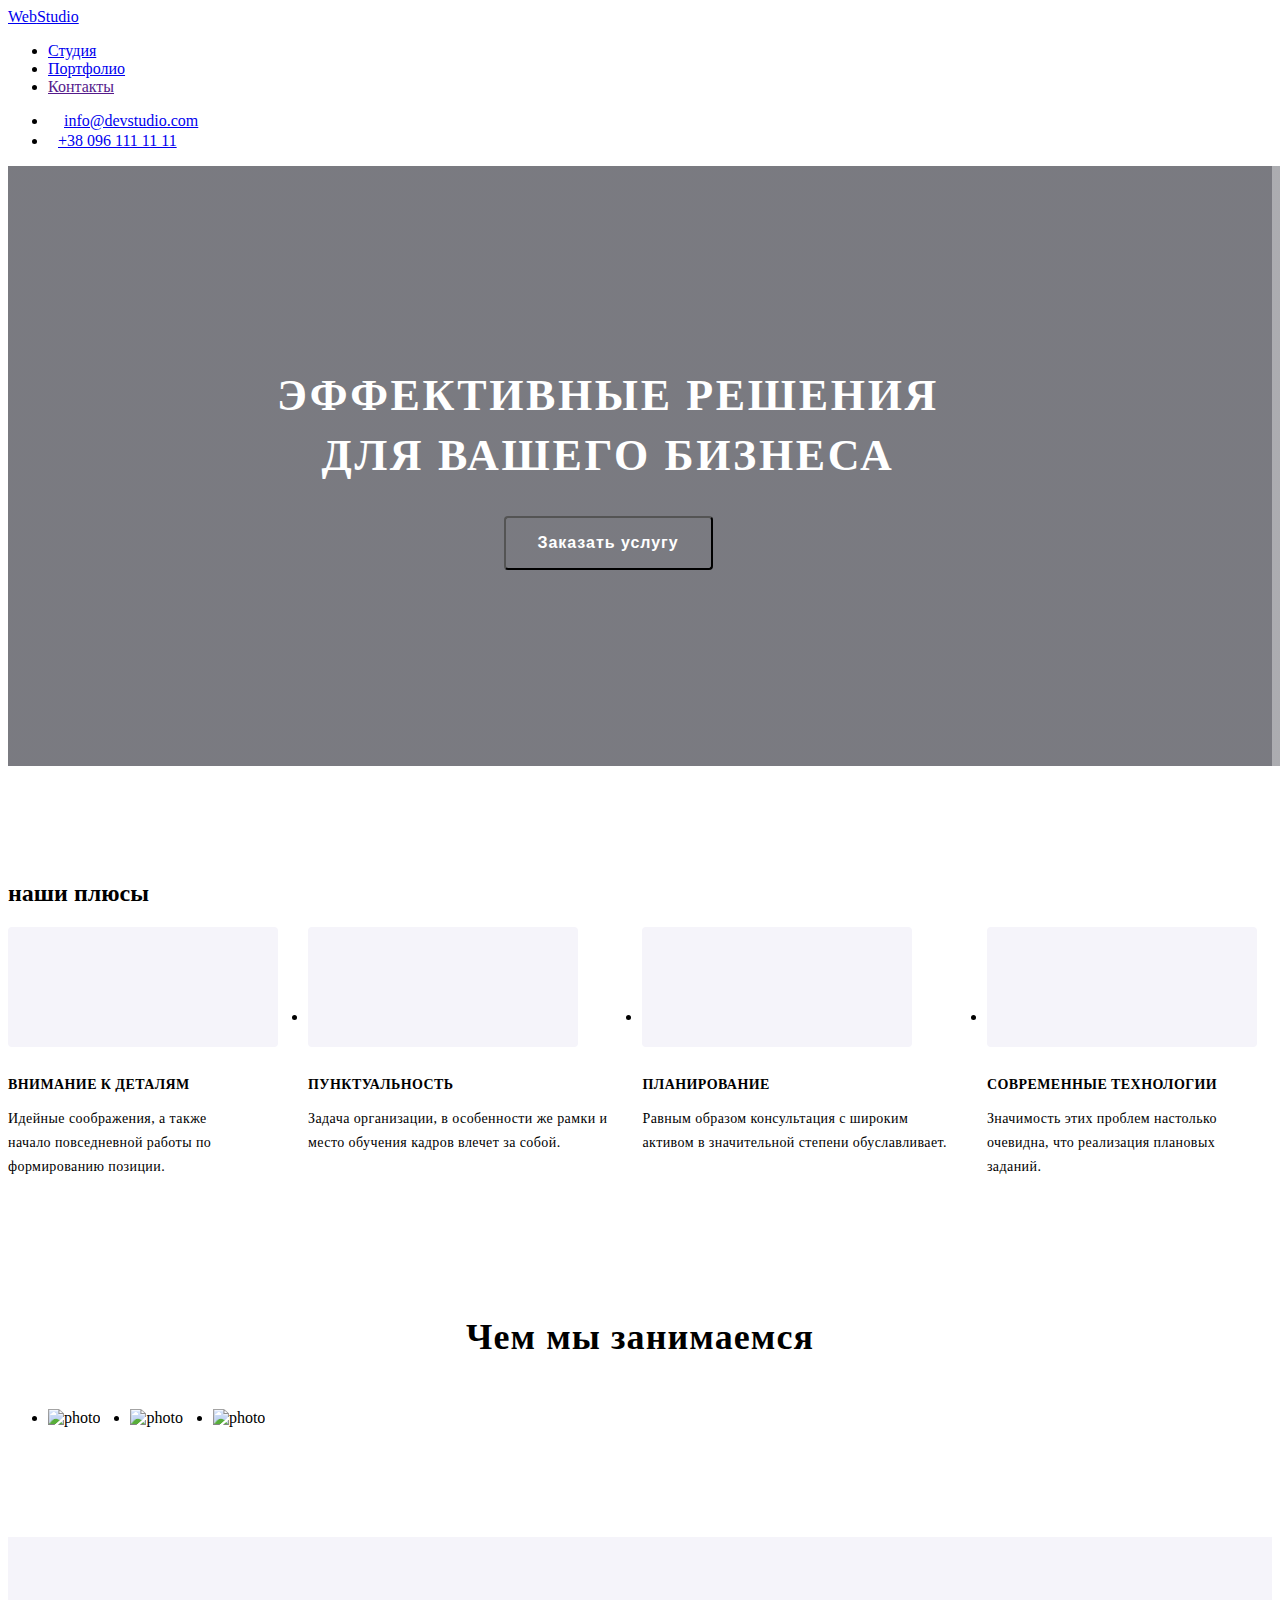
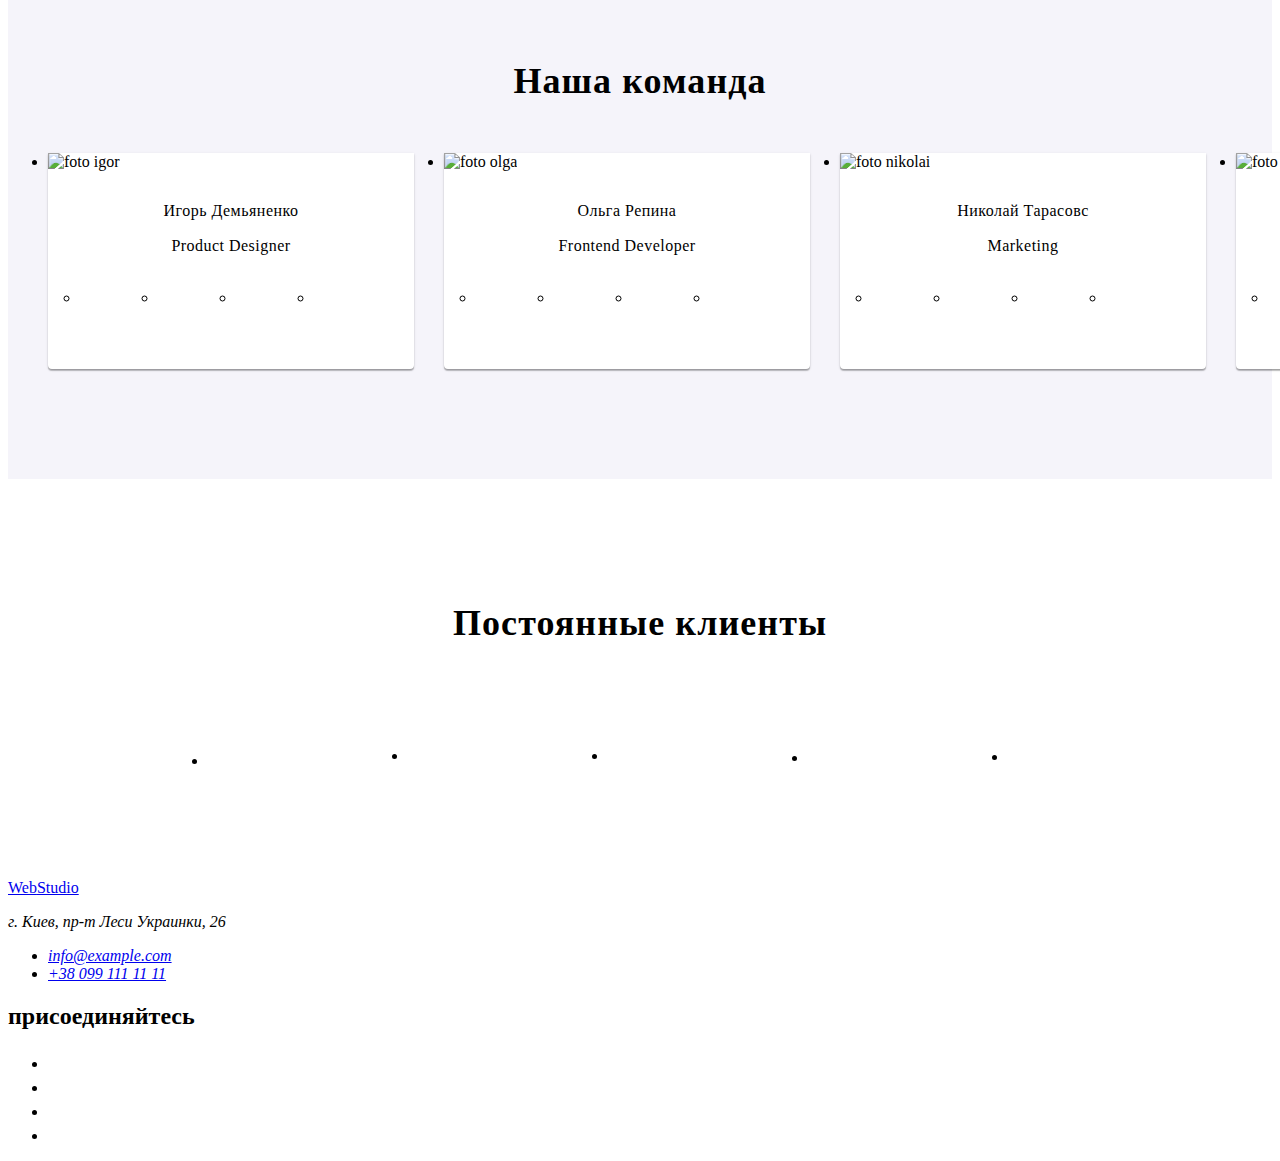
==== index.html @ df9c3717 "corrected-1" ====
<!DOCTYPE html>
<html lang="ru">

<head>
    <meta charset="UTF-8">
    <meta name="viewport" content="width=device-width, initial-scale=1.0">
    <title>studia</title>
    <link rel="stylesheet" href="https://cdnjs.cloudflare.com/ajax/libs/modern-normalize/0.2.0/modern-normalize.min.css"
        integrity="sha512-sqIVMkf5f8XGYI/UZYGs7wODxlUeoj9JknataPfUwtvrSKWMHrMXGZ7Evb6nabFYJQG15vFFyALe6r0nWCD1Ug=="
        crossorigin="anonymous" />
    <link rel="preconnect" href="https://fonts.gstatic.com">
    <link
        href="https://fonts.googleapis.com/css2?family=Raleway:wght@700&family=Roboto:wght@400;500;700;900&display=swap"
        rel="stylesheet">
    <link rel="stylesheet" href="./css/common.css">
    <link rel="stylesheet" href="./css/main.css">
</head>

<body>

    <header class="header">
        <!-- контейнер -->
        <div class="header-container">
            <nav class="header-nav">
                <!-- лого -->
                <a href="./index.html" class="logo-top"><span class="logo-web">Web</span>Studio</a>


                <!-- навигация -->
                <ul class="site-nav list">
                    <li>
                        <a href="./index.html" class="link current">Студия</a>
                    </li>

                    <li>
                        <a href="./portfolio.html" class="link">Портфолио</a>
                    </li>

                    <li>
                        <a href="" class="link">Контакты</a>
                    </li>
                </ul>


                <!-- регистрация  -->
                <ul class="auth-nav list">
                    <li>
                        <a href="mailto:info@devstudio.com" class="post link">
                            <svg class="post-icon" width="16" height="12">
                                <use href="./image/sprite.svg#post"></use>
                            </svg>info@devstudio.com</a>
                    </li>

                    <li>
                        <a href="tel:+380961111111" class="phone link">
                            <svg class="phone-icon" width="10" height="16">
                                <use href="./image/sprite.svg#phone"></use>
                            </svg>+38 096 111 11 11</a>
                    </li>
                </ul>
            </nav>
        </div>
    </header>



    <main>
        <!-- контейнер -->
        <!-- герой -->

        <section class="section-hero">
            <div class="baner">
                <div class="hero-container">
                    <h1 class="hero-title">Эффективные решения для вашего бизнеса</h1>
                    <button type="button" class="btn">
                        <a href="" class="hero-link">Заказать услугу</a>
                    </button>
                </div>
            </div>
        </section>


        <section class="section-advantages">
            <!-- контейнер -->
            <div class="advantages-container">
                <h2 class="visually-hidden">наши плюсы</h2>
                <ul class="advantages list">

                    <li class="item">
                        <a href="" class="icon-link">
                            <svg class="icon" width="70" height="70">
                                <use href="./image/sprite.svg#antenna"></use>
                            </svg>
                        </a>
                        <h3 class="advantages-title">Внимание к деталям</h3>
                        <p class="advantages-text">Идейные соображения, а также <br> начало повседневной работы по
                            формированию
                            позиции.</p>
                    </li>

                    <li class="item">
                        <a href="" class="icon-link">
                            <svg class="icon" width="70" height="70">
                                <use href="./image/sprite.svg#clock"></use>
                            </svg>
                        </a>
                        <h3 class="advantages-title">Пунктуальность</h3>
                        <p class="advantages-text">Задача организации, в особенности же рамки и место обучения кадров
                            влечет
                            за собой.</p>
                    </li>

                    <li class="item">
                        <a href="" class="icon-link">
                            <svg class="icon" width="70" height="70">
                                <use href="./image/sprite.svg#diagram"></use>
                            </svg>
                        </a>
                        <h3 class="advantages-title">Планирование</h3>
                        <p class="advantages-text">Равным образом консультация с широким активом в значительной степени
                            обуславливает.</p>
                    </li>

                    <li class="item">
                        <a href="" class="icon-link">
                            <svg class="icon" width="70" height="70">
                                <use href="./image/sprite.svg#astronaut"></use>
                            </svg>
                        </a>
                        <h3 class="advantages-title">Современные технологии</h3>
                        <p class="advantages-text">Значимость этих проблем настолько очевидна, что реализация плановых
                            заданий.</p>
                    </li>
                </ul>
            </div>

        </section>

        <section class="section-works">
            <!-- контейнер -->
            <div class="work-container">
                <h2 class="section-title">Чем мы занимаемся</h2>
                <ul class="works list">
                    <li>
                        <img src="./image/box1.jpg" alt="photo" width="370">
                    </li>
                    <li>
                        <img src="./image/box2.jpg" alt="photo" width="370">
                    </li>
                    <li>
                        <img src="./image/box3.jpg" alt="photo" width="370">
                    </li>
                </ul>
            </div>
        </section>

        <section class="section-team">
            <!-- контейнер -->
            <div class="team-container">
                <h2 class="section-title">Наша команда</h2>
                <ul class="team list">
                    <li class="team-card">
                        <img src="./image/igor.jpg" alt="foto igor" width="270">
                        <h3 class="list-title">Игорь Демьяненко</h3>
                        <p class="list-text">Product Designer</p>
                        <ul class="icon-list">
                            <li>
                                <a href="https//www.instagram.com">
                                    <svg class="social-icon" width="20" height="20">
                                        <use href="./image/sprite.svg#instagram"></use>
                                    </svg>
                                </a>
                            </li>

                            <li>
                                <a href="https//www.twitter.com">
                                    <svg class="social-icon" width="20" height="20">
                                        <use href="./image/sprite.svg#twitter"></use>
                                    </svg>
                                </a>
                            </li>

                            <li>
                                <a href="https//www.facebook.com">
                                    <svg class="social-icon" width="20" height="20">
                                        <use href="./image/sprite.svg#facebook"></use>
                                    </svg>
                                </a>
                            </li>

                            <li>
                                <a href="https//www.linkedin.com">
                                    <svg class="social-icon" width="20" height="20">
                                        <use href="./image/sprite.svg#linkedin"></use>
                                    </svg>
                                </a>
                            </li>

                        </ul>
                    </li>
                    <li class="team-card">
                        <img src="./image/olga.jpg" alt="foto olga" width="270">
                        <h3 class="list-title">Ольга Репина</h3>
                        <p class="list-text">Frontend Developer</p>
                        <ul class="icon-list">
                            <li>
                                <a href="https//www.instagram.com">
                                    <svg class="social-icon" width="20" height="20">
                                        <use href="./image/sprite.svg#instagram"></use>
                                    </svg></a>
                            </li>

                            <li>
                                <a href="https//www.twitter.com">
                                    <svg class="social-icon" width="20" height="20">
                                        <use href="./image/sprite.svg#twitter"></use>
                                    </svg></a>
                            </li>

                            <li>
                                <a href="https//www.facebook.com">
                                    <svg class="social-icon" width="20" height="20">
                                        <use href="./image/sprite.svg#facebook"></use>
                                    </svg></a>
                            </li>

                            <li>
                                <a href="https//www.linkedin.com">
                                    <svg class="social-icon" width="20" height="20">
                                        <use href="./image/sprite.svg#linkedin"></use>
                                    </svg></a>
                            </li>

                        </ul>
                    </li>
                    <li class="team-card">
                        <img src="./image/nikolai.jpg" alt="foto nikolai" width="270">
                        <h3 class="list-title">Николай Тарасовc</h3>
                        <p class="list-text">Marketing</p>
                        <ul class="icon-list">
                            <li>
                                <a href="https//www.instagram.com">
                                    <svg class="social-icon" width="20" height="20">
                                        <use href="./image/sprite.svg#instagram"></use>
                                    </svg></a>
                            </li>

                            <li>
                                <a href="https//www.twitter.com">
                                    <svg class="social-icon" width="20" height="20">
                                        <use href="./image/sprite.svg#twitter"></use>
                                    </svg></a>
                            </li>

                            <li>
                                <a href="https//www.facebook.com">
                                    <svg class="social-icon" width="20" height="20">
                                        <use href="./image/sprite.svg#facebook"></use>
                                    </svg></a>
                            </li>

                            <li>
                                <a href="https//www.linkedin.com">
                                    <svg class="social-icon" width="20" height="20">
                                        <use href="./image/sprite.svg#linkedin"></use>
                                    </svg></a>
                            </li>

                        </ul>
                    </li>
                    <li class="team-card">
                        <img src="./image/mihail.jpg" alt="foto mihail" width="270">
                        <h3 class="list-title">Михаил Ермаков</h3>
                        <p class="list-text">UI Designer</p>
                        <ul class="icon-list">
                            <li>
                                <a href="https//www.instagram.com">
                                    <svg class="social-icon" width="20" height="20">
                                        <use href="./image/sprite.svg#instagram"></use>
                                    </svg></a>
                            </li>

                            <li>
                                <a href="https//www.twitter.com">
                                    <svg class="social-icon" width="20" height="20">
                                        <use href="./image/sprite.svg#twitter"></use>
                                    </svg></a>
                            </li>

                            <li>
                                <a href="https//www.facebook.com">
                                    <svg class="social-icon" width="20" height="20">
                                        <use href="./image/sprite.svg#facebook"></use>
                                    </svg></a>
                            </li>

                            <li>
                                <a href="https//www.linkedin.com">
                                    <svg class="social-icon" width="20" height="20">
                                        <use href="./image/sprite.svg#linkedin"></use>
                                    </svg></a>
                            </li>

                        </ul>
                    </li>
                </ul>
            </div>

        </section>
        <!-- наши клиенты -->
        <section>
            <div class="clients-container">
                <h2 class="section-title">Постоянные клиенты</h2>
                <ul class="clients-list">
                    <li class="client">
                        <a href="" class="client-link">
                            <svg class="client-icon" width="44.27" height="49.23">
                                <use href="./image/sprite.svg#logo-1"></use>
                            </svg>
                        </a>
                    </li>

                    <li class="client">
                        <a href="" class="client-link">
                            <svg class="client-icon" width="40" height="52">
                                <use href="./image/sprite.svg#logo-2"></use>
                            </svg>
                        </a>
                    </li>

                    <li class="client">
                        <a href="" class="client-link">
                            <svg class="client-icon" width="41" height="42.6">
                                <use href="./image/sprite.svg#logo-3"></use>
                            </svg>
                        </a>
                    </li>

                    <li class="client">
                        <a href="" class="client-link" >
                            <svg class="client-icon" width="79.66" height="42.02">
                                <use href="./image/sprite.svg#logo-4"></use>
                            </svg>
                        </a>
                    </li>

                    <li class="client">
                        <a href="" class="client-link">
                            <svg class="client-icon" width="59" height="47">
                                <use href="./image/sprite.svg#logo-5"></use>
                            </svg>
                        </a>
                    </li>

                    <li class="client">
                        <a href="" class="client-link">
                            <svg class="client-icon" width="88.48" height="45.44">
                                <use href="./image/sprite.svg#logo-6"></use>
                            </svg>
                        </a>
                    </li>

                </ul>
            </div>
        </section>
    </main>

    <footer class="footer">
        <!-- контейнер  -->
        <div class="footer-container">
            <div class="address-container">
                <a href="./index.html" class="logo-bottom"><span class="logo-web">Web</span>Studio</a>
                <address class="address">
                    <p class="footer-text">г. Киев, пр-т Леси Украинки, 26</p>
                    <ul class="list">
                        <li class="footer-link"><a href="mailto:info@example.com" class="link">info@example.com</a></li>
                        <li class="footer-link"><a href="tel:+380991111111" class="link">+38 099 111 11 11</a></li>
                    </ul>
                </address>
            </div>
            <!-- соцсети -->
            <div class="footer-social-container">
                <h2 class="footer-social-title">присоединяйтесь</h2>
                <ul class="footer-social-list">
                    <li class="footer-social-item">
                        <a href="https//www.instagram.com" class="social-link">
                            <svg class="footer-icon" width="20" height="20">
                                <use href="./image/sprite.svg#instagram"></use>
                            </svg>
                        </a>
                    </li>
            
                    <li class="footer-social-item">
                        <a href="https//www.twitter.com" class="social-link">
                            <svg class="footer-icon" width="20" height="20">
                                <use href="./image/sprite.svg#twitter"></use>
                            </svg>
                        </a>
                    </li>
            
                    <li class="footer-social-item">
                        <a href="https//www.facebook.com" class="social-link">
                            <svg class="footer-icon" width="20" height="20">
                                <use href="./image/sprite.svg#facebook"></use>
                            </svg>
                        </a>
                    </li>
            
                    <li class="footer-social-item">
                        <a href="https//www.linkedin.com" class="social-link">
                            <svg class="footer-icon" width="20" height="20">
                                <use href="./image/sprite.svg#linkedin"></use>
                            </svg>
                        </a>
                    </li>
                </ul>
            </div>
        </div>
                          
    </footer>


</body>

</html>
---- css/main.css ----
/* секция горея */
.section-hero {
  font-weight: 0;
  background-color: rgba(47, 48, 58, 0.4);
}

.baner {
  min-width: 1600px;
  height: 600px;

  background-image: linear-gradient(
      to right,
      rgba(47, 48, 58, 0.4),
      rgba(47, 48, 58, 0.4)
    ),
    url(../image/baner.jpg);
  background-position: center;
  background-repeat: no-repeat;
  background-size: cover;
}

.hero-container {
  color: #ffffff;
  text-transform: uppercase;
  text-align: center;
  width: 1200px;
  height: 600px;
  padding-top: 200px;
}

.hero-title {
  font-weight: 900;
  font-size: 44px;
  line-height: 1.36;
  text-transform: uppercase;

  text-align: center;
  letter-spacing: 0.06em;

  width: 696px;
  height: 120px;
  margin: 0 auto;
  margin-bottom: 30px;
}

.hero-link {
  font-weight: 700;
  font-size: 16px;
  line-height: 1.87;
  color: #ffffff;
  text-align: center;
  letter-spacing: 0.06em;
  text-decoration: none;
  text-transform: none;
  margin: 0;
  padding: 0;
}

.btn {
  border-radius: 4px;
  display: inline-block;
  padding: 10px 32px;
  min-width: 200px;
  min-height: 50px;
  background: var(--accent-color);
}

/* преимущества */

.advantages-container {
  padding-top: 94px;
  padding-bottom: 94px;
}

.advantages {
  display: flex;
  padding: 0;
  margin: 0;
}

.icon-link {
  display: flex;
  justify-content: center;
  align-items: center;
  margin-bottom: 30px;
  width: 270px;
  height: 120px;
  background: #f5f4fa;
  border-radius: 4px;
  background-repeat: no-repeat;
  background-size: none;
  background-position: center;
}

.advantages li:not(:last-child) {
  margin-right: 30px;
  min-width: 270px;
  min-height: 101px;
}

.advantages-title {
  margin-bottom: 10px;

  color: var(--primary-text-color);

  font-weight: 700;
  font-size: 14px;
  line-height: 1.14;
  letter-spacing: 0.03em;
  text-transform: uppercase;
}

.advantages-text {
  color: var(--title-text-color);
  font-weight: 400;
  font-size: 14px;
  line-height: 1.71;
  letter-spacing: 0.03em;
}

.work-container {
  padding-bottom: 94px;
}

.works {
  display: flex;
}

.works li:not(:last-child) {
  margin-right: 30px;
}

.section-title {
  color: var(--primary-text-color);
  font-weight: 700;
  font-size: 36px;
  line-height: 1.17;
  text-align: center;
  letter-spacing: 0.03em;
  margin-bottom: 50px;
}

/* Наша команда */

.section-team {
  background: #f5f4fa;
}

.team-container {
  padding-top: 94px;
  padding-bottom: 94px;
}

.team {
  display: flex;
}

.team .team-card {
  background: #ffffff;
  box-shadow: 0px 1px 3px rgba(0, 0, 0, 0.12), 0px 1px 1px rgba(0, 0, 0, 0.14),
    0px 2px 1px rgba(0, 0, 0, 0.2);
  border-radius: 0px 0px 4px 4px;
}

.team .team-card:not(:last-child) {
  margin-right: 30px;
}

.list-title {
  margin-top: 30px;
  margin-bottom: 10px;

  color: var(--primary-text-color);
  font-weight: 500;
  font-size: 16px;
  text-align: center;
  line-height: 1.19;
  /* identical to box height */
  letter-spacing: 0.03em;
}

.list-text {
  margin-bottom: 16px;
  color: var(--title-text-color);
  font-weight: 400;
  font-size: 16px;
  text-align: center;
  line-height: 1.19;
  /* identical to box height */
  letter-spacing: 0.03em;
}

.icon-list {
  display: flex;
  justify-content: center;
  fill: var(--primary-icon-color);
  padding-left: 32px;
  padding-bottom: 30px;
  padding-right: 32px;
}

.icon-list li {
  width: 44px;
  height: 44px;
  padding: 12px;
}

.icon-list li:hover {
  background: var(--accent-color);
  fill: var(--second-accent-color);
  border-radius: 50%;
}

.icon-list li:not(:last-child) {
  margin-right: 10px;
}

/* наши клиенты */

.clients-container {
  /* outline: 1px solid red; */
  padding-top: 94px;
  padding-bottom: 94px;
}

.clients-list {
  padding: 0;
  margin: 0;
  display: flex;
}

.client:not(:last-child) {
  margin-right: 30px;
}

.client-link {
  display: flex;
  justify-content: center;
  align-items: center;
  width: 170px;
  height: 90px;
  border: 1px solid var(--primary-icon-color);
  box-sizing: border-box;
  border-radius: 4px;
  color: var(--primary-icon-color);
}

.client-link:hover,
.client-link:focus {
  color: var(--accent-color);
  border: 1px solid var(--accent-color);
}

.client-icon {
  fill: currentColor;
}
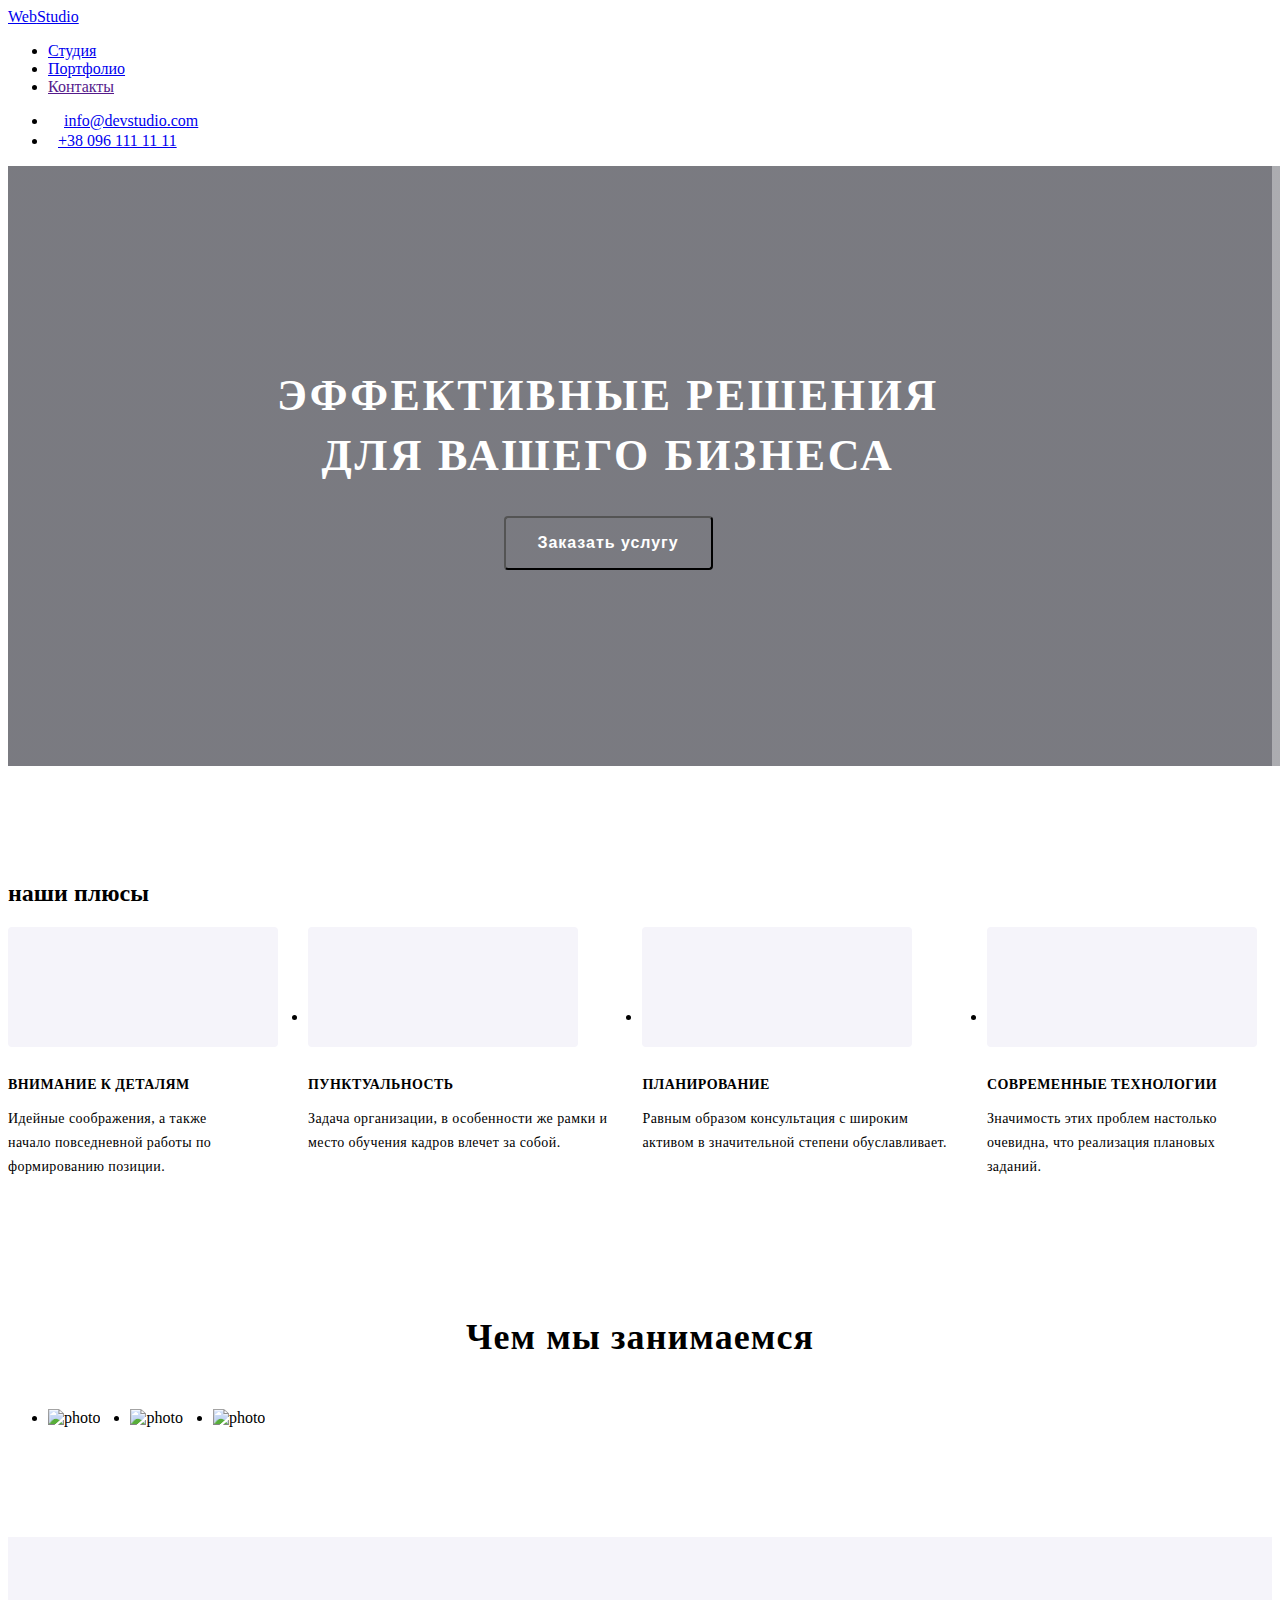
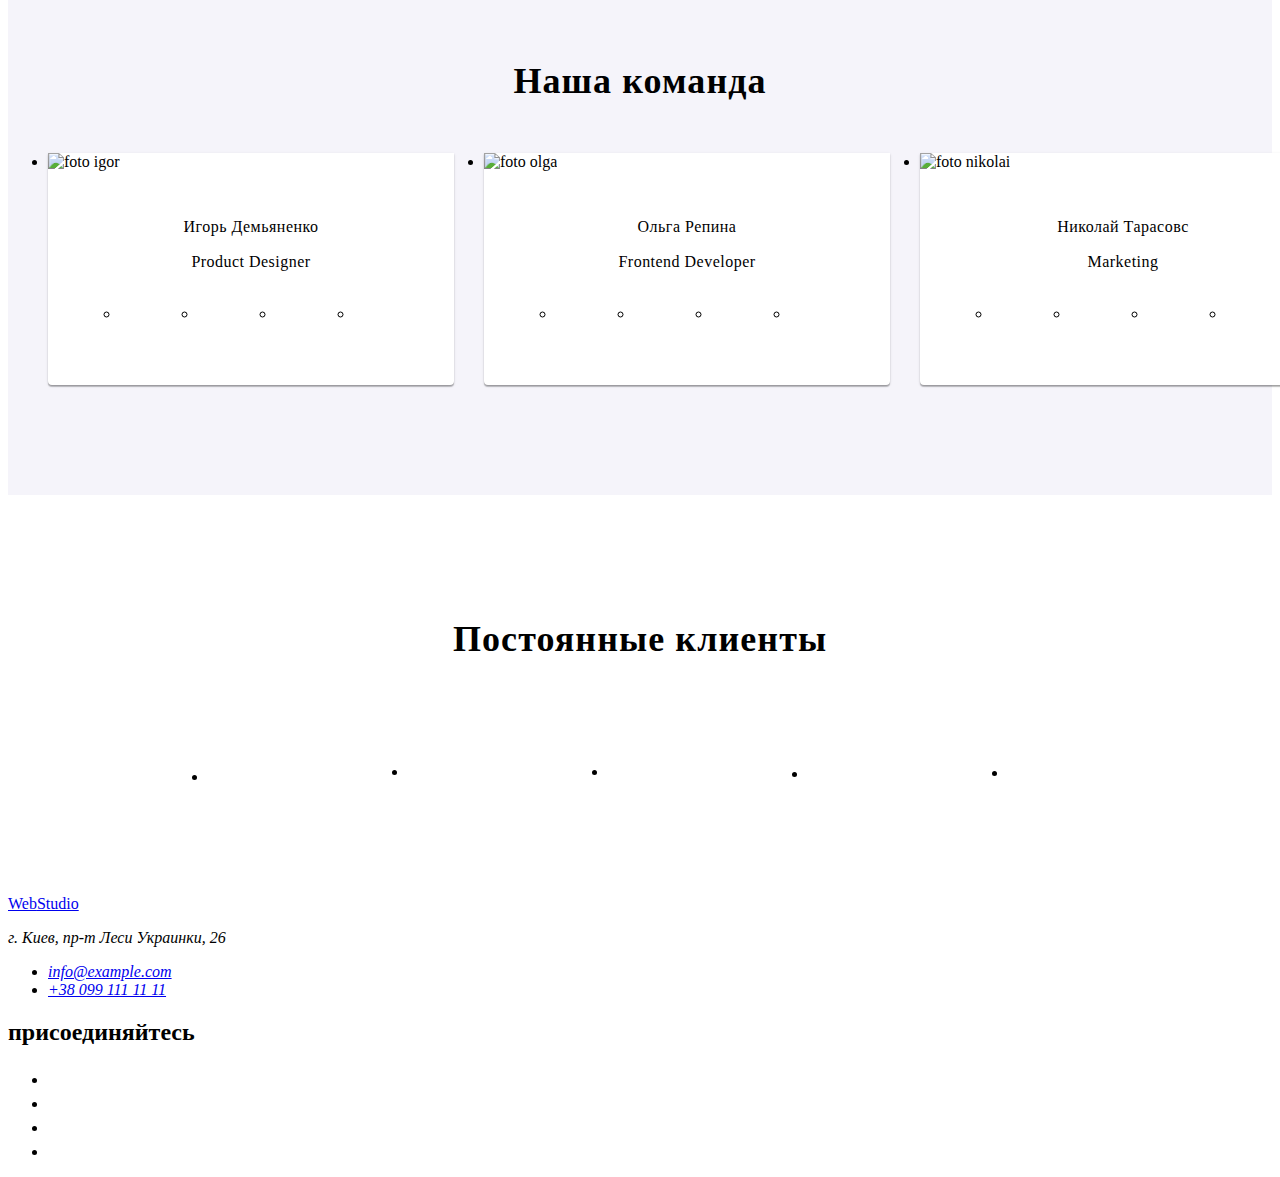
==== commit c4d66cd7: "corrected-2" ====
--- a/index.html
+++ b/index.html
@@ -160,148 +160,157 @@
                 <h2 class="section-title">Наша команда</h2>
                 <ul class="team list">
                     <li class="team-card">
-                        <img src="./image/igor.jpg" alt="foto igor" width="270">
-                        <h3 class="list-title">Игорь Демьяненко</h3>
-                        <p class="list-text">Product Designer</p>
-                        <ul class="icon-list">
-                            <li>
-                                <a href="https//www.instagram.com">
-                                    <svg class="social-icon" width="20" height="20">
-                                        <use href="./image/sprite.svg#instagram"></use>
-                                    </svg>
-                                </a>
-                            </li>
-
-                            <li>
-                                <a href="https//www.twitter.com">
-                                    <svg class="social-icon" width="20" height="20">
-                                        <use href="./image/sprite.svg#twitter"></use>
-                                    </svg>
-                                </a>
-                            </li>
-
-                            <li>
-                                <a href="https//www.facebook.com">
-                                    <svg class="social-icon" width="20" height="20">
-                                        <use href="./image/sprite.svg#facebook"></use>
-                                    </svg>
-                                </a>
-                            </li>
-
-                            <li>
-                                <a href="https//www.linkedin.com">
-                                    <svg class="social-icon" width="20" height="20">
-                                        <use href="./image/sprite.svg#linkedin"></use>
-                                    </svg>
-                                </a>
-                            </li>
-
-                        </ul>
+                        <img src="./image/igor.jpg" alt="foto igor">
+                        <div class="team-list-container">
+                            <h3 class="list-title">Игорь Демьяненко</h3>
+                            <p class="list-text">Product Designer</p>
+                            <ul class="icon-list">
+                                <li>
+                                    <a href="https//www.instagram.com">
+                                        <svg class="social-icon" width="20" height="20">
+                                            <use href="./image/sprite.svg#instagram"></use>
+                                        </svg>
+                                    </a>
+                                </li>
+                            
+                                <li>
+                                    <a href="https//www.twitter.com">
+                                        <svg class="social-icon" width="20" height="20">
+                                            <use href="./image/sprite.svg#twitter"></use>
+                                        </svg>
+                                    </a>
+                                </li>
+                            
+                                <li>
+                                    <a href="https//www.facebook.com">
+                                        <svg class="social-icon" width="20" height="20">
+                                            <use href="./image/sprite.svg#facebook"></use>
+                                        </svg>
+                                    </a>
+                                </li>
+                            
+                                <li>
+                                    <a href="https//www.linkedin.com">
+                                        <svg class="social-icon" width="20" height="20">
+                                            <use href="./image/sprite.svg#linkedin"></use>
+                                        </svg>
+                                    </a>
+                                </li>
+                            
+                            </ul>
+                        </div>
                     </li>
                     <li class="team-card">
-                        <img src="./image/olga.jpg" alt="foto olga" width="270">
-                        <h3 class="list-title">Ольга Репина</h3>
-                        <p class="list-text">Frontend Developer</p>
-                        <ul class="icon-list">
-                            <li>
-                                <a href="https//www.instagram.com">
-                                    <svg class="social-icon" width="20" height="20">
-                                        <use href="./image/sprite.svg#instagram"></use>
-                                    </svg></a>
-                            </li>
-
-                            <li>
-                                <a href="https//www.twitter.com">
-                                    <svg class="social-icon" width="20" height="20">
-                                        <use href="./image/sprite.svg#twitter"></use>
-                                    </svg></a>
-                            </li>
-
-                            <li>
-                                <a href="https//www.facebook.com">
-                                    <svg class="social-icon" width="20" height="20">
-                                        <use href="./image/sprite.svg#facebook"></use>
-                                    </svg></a>
-                            </li>
-
-                            <li>
-                                <a href="https//www.linkedin.com">
-                                    <svg class="social-icon" width="20" height="20">
-                                        <use href="./image/sprite.svg#linkedin"></use>
-                                    </svg></a>
-                            </li>
-
-                        </ul>
+                        <img src="./image/olga.jpg" alt="foto olga">
+                        <div class="team-list-container">
+                            <h3 class="list-title">Ольга Репина</h3>
+                            <p class="list-text">Frontend Developer</p>
+                            <ul class="icon-list">
+                                <li>
+                                    <a href="https//www.instagram.com">
+                                        <svg class="social-icon" width="20" height="20">
+                                            <use href="./image/sprite.svg#instagram"></use>
+                                        </svg></a>
+                                </li>
+                            
+                                <li>
+                                    <a href="https//www.twitter.com">
+                                        <svg class="social-icon" width="20" height="20">
+                                            <use href="./image/sprite.svg#twitter"></use>
+                                        </svg></a>
+                                </li>
+                            
+                                <li>
+                                    <a href="https//www.facebook.com">
+                                        <svg class="social-icon" width="20" height="20">
+                                            <use href="./image/sprite.svg#facebook"></use>
+                                        </svg></a>
+                                </li>
+                            
+                                <li>
+                                    <a href="https//www.linkedin.com">
+                                        <svg class="social-icon" width="20" height="20">
+                                            <use href="./image/sprite.svg#linkedin"></use>
+                                        </svg></a>
+                                </li>
+                            
+                            </ul>
+                        </div>
                     </li>
                     <li class="team-card">
-                        <img src="./image/nikolai.jpg" alt="foto nikolai" width="270">
-                        <h3 class="list-title">Николай Тарасовc</h3>
-                        <p class="list-text">Marketing</p>
-                        <ul class="icon-list">
-                            <li>
-                                <a href="https//www.instagram.com">
-                                    <svg class="social-icon" width="20" height="20">
-                                        <use href="./image/sprite.svg#instagram"></use>
-                                    </svg></a>
-                            </li>
-
-                            <li>
-                                <a href="https//www.twitter.com">
-                                    <svg class="social-icon" width="20" height="20">
-                                        <use href="./image/sprite.svg#twitter"></use>
-                                    </svg></a>
-                            </li>
-
-                            <li>
-                                <a href="https//www.facebook.com">
-                                    <svg class="social-icon" width="20" height="20">
-                                        <use href="./image/sprite.svg#facebook"></use>
-                                    </svg></a>
-                            </li>
-
-                            <li>
-                                <a href="https//www.linkedin.com">
-                                    <svg class="social-icon" width="20" height="20">
-                                        <use href="./image/sprite.svg#linkedin"></use>
-                                    </svg></a>
-                            </li>
-
-                        </ul>
+                        <img src="./image/nikolai.jpg" alt="foto nikolai">
+                        <div class="team-list-container">
+                            <h3 class="list-title">Николай Тарасовc</h3>
+                            <p class="list-text">Marketing</p>
+                            <ul class="icon-list">
+                                <li>
+                                    <a href="https//www.instagram.com">
+                                        <svg class="social-icon" width="20" height="20">
+                                            <use href="./image/sprite.svg#instagram"></use>
+                                        </svg></a>
+                                </li>
+                            
+                                <li>
+                                    <a href="https//www.twitter.com">
+                                        <svg class="social-icon" width="20" height="20">
+                                            <use href="./image/sprite.svg#twitter"></use>
+                                        </svg></a>
+                                </li>
+                            
+                                <li>
+                                    <a href="https//www.facebook.com">
+                                        <svg class="social-icon" width="20" height="20">
+                                            <use href="./image/sprite.svg#facebook"></use>
+                                        </svg></a>
+                                </li>
+                            
+                                <li>
+                                    <a href="https//www.linkedin.com">
+                                        <svg class="social-icon" width="20" height="20">
+                                            <use href="./image/sprite.svg#linkedin"></use>
+                                        </svg></a>
+                                </li>
+                            
+                            </ul>
+                        </div>
+                        
                     </li>
                     <li class="team-card">
-                        <img src="./image/mihail.jpg" alt="foto mihail" width="270">
-                        <h3 class="list-title">Михаил Ермаков</h3>
-                        <p class="list-text">UI Designer</p>
-                        <ul class="icon-list">
-                            <li>
-                                <a href="https//www.instagram.com">
-                                    <svg class="social-icon" width="20" height="20">
-                                        <use href="./image/sprite.svg#instagram"></use>
-                                    </svg></a>
-                            </li>
-
-                            <li>
-                                <a href="https//www.twitter.com">
-                                    <svg class="social-icon" width="20" height="20">
-                                        <use href="./image/sprite.svg#twitter"></use>
-                                    </svg></a>
-                            </li>
-
-                            <li>
-                                <a href="https//www.facebook.com">
-                                    <svg class="social-icon" width="20" height="20">
-                                        <use href="./image/sprite.svg#facebook"></use>
-                                    </svg></a>
-                            </li>
-
-                            <li>
-                                <a href="https//www.linkedin.com">
-                                    <svg class="social-icon" width="20" height="20">
-                                        <use href="./image/sprite.svg#linkedin"></use>
-                                    </svg></a>
-                            </li>
-
-                        </ul>
+                        <img src="./image/mihail.jpg" alt="foto mihail">
+                        <div class="team-list-container">
+                            <h3 class="list-title">Михаил Ермаков</h3>
+                            <p class="list-text">UI Designer</p>
+                            <ul class="icon-list">
+                                <li>
+                                    <a href="https//www.instagram.com">
+                                        <svg class="social-icon" width="20" height="20">
+                                            <use href="./image/sprite.svg#instagram"></use>
+                                        </svg></a>
+                                </li>
+                            
+                                <li>
+                                    <a href="https//www.twitter.com">
+                                        <svg class="social-icon" width="20" height="20">
+                                            <use href="./image/sprite.svg#twitter"></use>
+                                        </svg></a>
+                                </li>
+                            
+                                <li>
+                                    <a href="https//www.facebook.com">
+                                        <svg class="social-icon" width="20" height="20">
+                                            <use href="./image/sprite.svg#facebook"></use>
+                                        </svg></a>
+                                </li>
+                            
+                                <li>
+                                    <a href="https//www.linkedin.com">
+                                        <svg class="social-icon" width="20" height="20">
+                                            <use href="./image/sprite.svg#linkedin"></use>
+                                        </svg></a>
+                                </li>
+                            
+                            </ul>
+                        </div>
                     </li>
                 </ul>
             </div>
--- a/css/main.css
+++ b/css/main.css
@@ -26,6 +26,7 @@
   width: 1200px;
   height: 600px;
   padding-top: 200px;
+  padding-bottom: 200px;
 }
 
 .hero-title {
@@ -166,8 +167,12 @@
   margin-right: 30px;
 }
 
+.team-list-container {
+  padding: 30px 32px;
+}
+
 .list-title {
-  margin-top: 30px;
+  /* margin-top: 30px; */
   margin-bottom: 10px;
 
   color: var(--primary-text-color);
@@ -194,9 +199,9 @@
   display: flex;
   justify-content: center;
   fill: var(--primary-icon-color);
-  padding-left: 32px;
+  /* padding-left: 32px;
   padding-bottom: 30px;
-  padding-right: 32px;
+  padding-right: 32px; */
 }
 
 .icon-list li {
